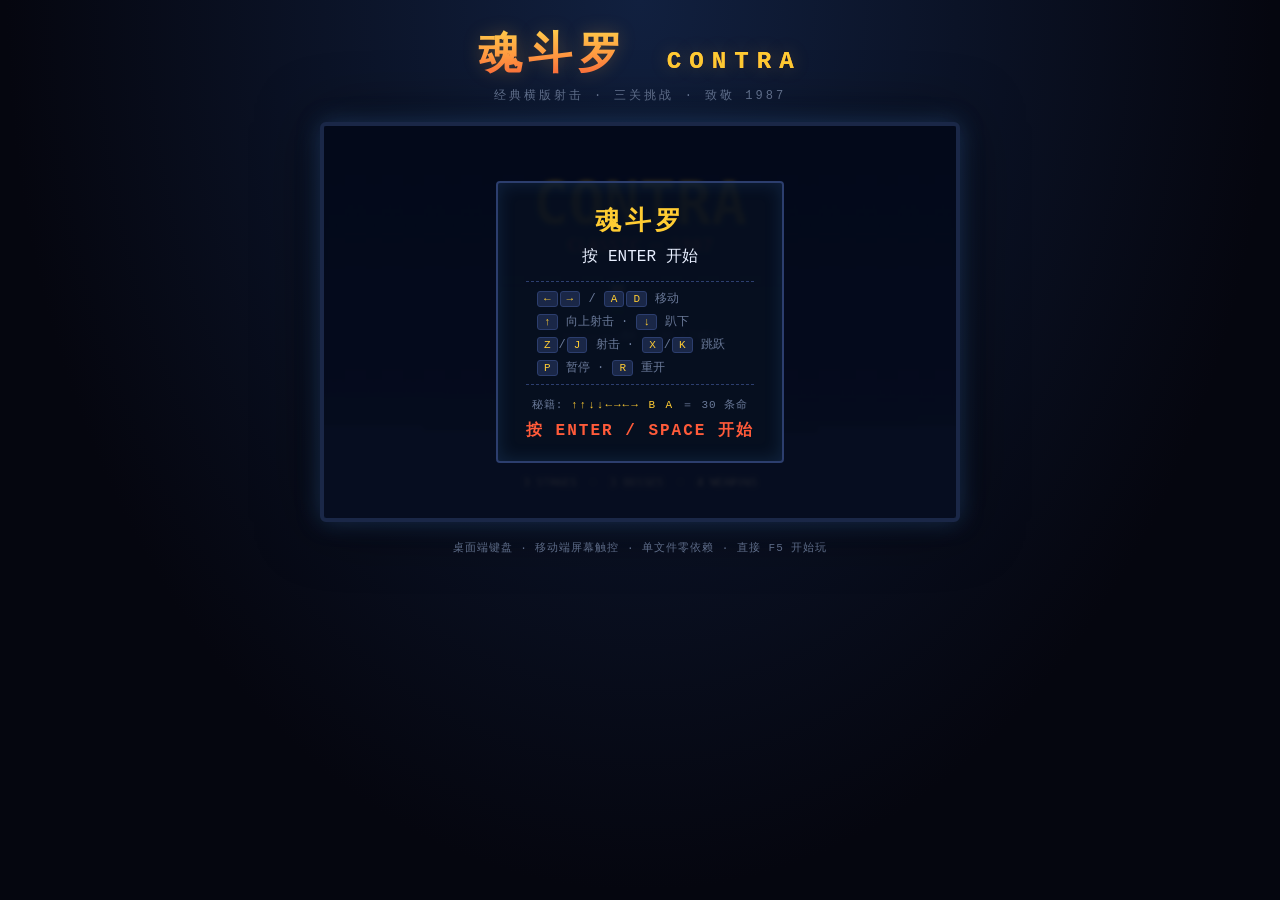
==== contra/index.html @ 35733264 "feat: add 魂斗罗 Contra Classic — 3 stages × 4 weapons × Konami 30-life cheat - 新增 contra/ 子目录 (index.h" ====
<!DOCTYPE html>
<html lang="zh-CN">
<head>
  <meta charset="UTF-8" />
  <meta name="viewport" content="width=device-width, initial-scale=1.0, maximum-scale=1.0, user-scalable=no, viewport-fit=cover" />
  <meta name="apple-mobile-web-app-capable" content="yes" />
  <meta name="mobile-web-app-capable" content="yes" />
  <title>魂斗罗 CONTRA - Classic Web</title>
  <link rel="stylesheet" href="style.css" />
</head>
<body>
  <div id="app">
    <header class="title-bar">
      <h1>魂斗罗 <span class="en">CONTRA</span></h1>
      <div class="subtitle">经典横版射击 · 三关挑战 · 致敬 1987</div>
    </header>

    <div class="screen-wrapper">
      <canvas id="game" width="512" height="320" aria-label="Contra game canvas"></canvas>
      <div id="hud-touch-cover"></div>
      <div id="flash-layer"></div>
      <div id="overlay" class="overlay">
        <div class="panel">
          <h2 id="overlay-title">魂斗罗</h2>
          <p id="overlay-text">按 ENTER 开始</p>
          <div class="legend">
            <div><kbd>←</kbd><kbd>→</kbd> / <kbd>A</kbd><kbd>D</kbd> 移动</div>
            <div><kbd>↑</kbd> 向上射击 · <kbd>↓</kbd> 趴下</div>
            <div><kbd>Z</kbd>/<kbd>J</kbd> 射击 · <kbd>X</kbd>/<kbd>K</kbd> 跳跃</div>
            <div><kbd>P</kbd> 暂停 · <kbd>R</kbd> 重开</div>
          </div>
          <div class="cheat-hint">秘籍: <span class="mono">↑↑↓↓←→←→ B A</span> ＝ 30 条命</div>
          <div class="start-hint">按 ENTER / SPACE 开始</div>
        </div>
      </div>
    </div>

    <footer class="hint">
      桌面端键盘 · 移动端屏幕触控 · 单文件零依赖 · 直接 F5 开始玩
    </footer>
  </div>

  <!-- 触屏控制（只在触屏设备显示） -->
  <div id="touch-controls">
    <div class="touch-group left-group">
      <button class="touch-btn" id="t-left" aria-label="左">
        <svg viewBox="0 0 24 24"><path d="M15 6 L9 12 L15 18" fill="none" stroke="currentColor" stroke-width="3" stroke-linecap="round" stroke-linejoin="round"/></svg>
      </button>
      <button class="touch-btn" id="t-right" aria-label="右">
        <svg viewBox="0 0 24 24"><path d="M9 6 L15 12 L9 18" fill="none" stroke="currentColor" stroke-width="3" stroke-linecap="round" stroke-linejoin="round"/></svg>
      </button>
    </div>
    <div class="touch-group right-group">
      <button class="touch-btn primary" id="t-fire" aria-label="射击">
        <svg viewBox="0 0 24 24"><circle cx="12" cy="12" r="6" fill="currentColor"/></svg>
      </button>
      <button class="touch-btn" id="t-jump" aria-label="跳">
        <svg viewBox="0 0 24 24"><path d="M12 4 L12 18 M6 10 L12 4 L18 10" fill="none" stroke="currentColor" stroke-width="3" stroke-linecap="round" stroke-linejoin="round"/></svg>
      </button>
    </div>
    <div class="touch-group mid-group">
      <button class="touch-btn small" id="t-up" aria-label="向上射击">
        <svg viewBox="0 0 24 24"><path d="M12 4 L12 20 M4 10 L12 4 L20 10" fill="none" stroke="currentColor" stroke-width="3" stroke-linecap="round" stroke-linejoin="round"/></svg>
      </button>
      <button class="touch-btn small" id="t-down" aria-label="趴下">
        <svg viewBox="0 0 24 24"><path d="M12 4 L12 20 M4 14 L12 20 L20 14" fill="none" stroke="currentColor" stroke-width="3" stroke-linecap="round" stroke-linejoin="round"/></svg>
      </button>
    </div>
  </div>

  <script src="game.js"></script>
</body>
</html>
---- contra/style.css ----
/* ========== 魂斗罗 CLASSIC 主题样式 ========== */
:root {
  --bg-1: #05060f;
  --bg-2: #0a1024;
  --accent: #ffcc33;
  --accent-2: #ff5b3a;
  --player: #4ab8ff;
  --enemy: #ff7a3a;
  --text: #e8efff;
  --muted: #6a7a99;
  --danger: #ff5577;
}

* { box-sizing: border-box; }

html, body {
  margin: 0;
  padding: 0;
  background:
    radial-gradient(ellipse at top, #11203f 0%, var(--bg-1) 70%) no-repeat,
    var(--bg-1);
  color: var(--text);
  font-family: "Courier New", Consolas, ui-monospace, monospace;
  min-height: 100vh;
  -webkit-font-smoothing: antialiased;
  overflow-x: hidden;
}

#app {
  max-width: 720px;
  margin: 0 auto;
  padding: 24px 16px 32px;
  display: flex;
  flex-direction: column;
  align-items: center;
  gap: 14px;
}

.title-bar {
  text-align: center;
  margin-bottom: 4px;
}

.title-bar h1 {
  margin: 0;
  font-size: clamp(28px, 5vw, 44px);
  letter-spacing: 6px;
  background: linear-gradient(180deg, #ffd84d 0%, #ff5b3a 100%);
  -webkit-background-clip: text;
  background-clip: text;
  color: transparent;
  text-shadow: 0 0 18px rgba(255, 184, 60, 0.25);
  font-weight: 900;
}

.title-bar h1 .en {
  font-size: 0.55em;
  letter-spacing: 8px;
  margin-left: 6px;
  color: var(--accent);
  -webkit-text-fill-color: var(--accent);
}

.title-bar .subtitle {
  color: var(--muted);
  font-size: 12px;
  letter-spacing: 3px;
  margin-top: 4px;
}

.screen-wrapper {
  position: relative;
  width: 100%;
  max-width: 640px;
  aspect-ratio: 512 / 320;
  border: 4px solid #1a2747;
  border-radius: 6px;
  box-shadow:
    0 0 0 1px #000 inset,
    0 0 24px rgba(80, 160, 255, 0.25),
    0 0 60px rgba(0, 0, 0, 0.6);
  background: #000;
  overflow: hidden;
  image-rendering: pixelated;
}

#game {
  width: 100%;
  height: 100%;
  display: block;
  image-rendering: pixelated;
  image-rendering: crisp-edges;
  touch-action: none;
}

#flash-layer {
  position: absolute;
  inset: 0;
  pointer-events: none;
  display: flex;
  align-items: center;
  justify-content: center;
  z-index: 4;
}

#flash-layer .flash {
  color: #ffcc33;
  font-family: inherit;
  font-size: 18px;
  font-weight: bold;
  letter-spacing: 4px;
  text-shadow: 0 0 12px rgba(255,204,51,0.6);
  text-align: center;
  white-space: pre-line;
  padding: 6px 12px;
  background: rgba(0,0,0,0.35);
  border: 2px solid #ffcc33;
  border-radius: 3px;
  animation: flashFade 1.5s forwards;
}

@keyframes flashFade {
  0%   { opacity: 0; transform: scale(0.85); }
  18%  { opacity: 1; transform: scale(1.0); }
  82%  { opacity: 1; transform: scale(1.0); }
  100% { opacity: 0; transform: scale(0.95); }
}

.overlay {
  position: absolute;
  inset: 0;
  display: flex;
  align-items: center;
  justify-content: center;
  background: rgba(2, 6, 18, 0.78);
  backdrop-filter: blur(2px);
  transition: opacity 0.18s ease;
  z-index: 5;
}

.overlay.hidden {
  opacity: 0;
  pointer-events: none;
}

.panel {
  text-align: center;
  padding: 20px 28px;
  border: 2px solid #2c3e6e;
  background: rgba(8, 16, 32, 0.85);
  border-radius: 4px;
  min-width: 280px;
  box-shadow: 0 0 18px rgba(80, 160, 255, 0.15) inset;
}

.panel h2 {
  margin: 0 0 8px;
  font-size: 26px;
  letter-spacing: 4px;
  color: var(--accent);
}

.panel p {
  margin: 6px 0 14px;
  color: var(--text);
}

.legend {
  display: grid;
  grid-template-columns: 1fr;
  gap: 6px;
  font-size: 12px;
  color: var(--muted);
  margin: 10px 0 12px;
  text-align: left;
  padding: 8px 10px;
  border-top: 1px dashed #2c3e6e;
  border-bottom: 1px dashed #2c3e6e;
}

kbd {
  display: inline-block;
  padding: 1px 6px;
  margin: 0 1px;
  background: #1a2747;
  border: 1px solid #2c3e6e;
  border-radius: 3px;
  font-family: inherit;
  font-size: 11px;
  color: var(--accent);
}

.cheat-hint {
  color: var(--muted);
  font-size: 11px;
  letter-spacing: 1px;
  margin: 8px 0;
}

.cheat-hint .mono {
  color: var(--accent);
  letter-spacing: 2px;
}

.start-hint {
  color: var(--accent-2);
  font-weight: bold;
  letter-spacing: 2px;
  animation: blink 1.4s infinite;
  margin-top: 4px;
}

@keyframes blink {
  0%, 49% { opacity: 1; }
  50%, 100% { opacity: 0.3; }
}

.hint {
  color: var(--muted);
  font-size: 11px;
  letter-spacing: 1px;
  text-align: center;
  margin-top: 4px;
}

/* ========== 触屏控制 ========== */
#touch-controls {
  display: none;
  position: fixed;
  inset: 0;
  pointer-events: none;
  z-index: 20;
  user-select: none;
  -webkit-user-select: none;
  -webkit-tap-highlight-color: transparent;
}

.touch-group {
  position: absolute;
  display: flex;
  gap: 14px;
  pointer-events: auto;
  touch-action: none;
}

.left-group  { bottom: 24px; left: 24px; }
.mid-group   { bottom: 24px; left: 50%; transform: translateX(-50%); }
.right-group { bottom: 24px; right: 24px; }

.touch-btn {
  width: 64px;
  height: 64px;
  border-radius: 50%;
  background: rgba(255, 255, 255, 0.12);
  border: 2px solid rgba(255, 255, 255, 0.32);
  color: rgba(255, 255, 255, 0.85);
  display: flex;
  align-items: center;
  justify-content: center;
  cursor: pointer;
  transition: transform 0.05s, background 0.05s;
  -webkit-user-select: none;
  user-select: none;
  outline: none;
  box-shadow: 0 4px 14px rgba(0, 0, 0, 0.4);
}

.touch-btn svg {
  width: 30px;
  height: 30px;
  pointer-events: none;
}

.touch-btn.small {
  width: 54px;
  height: 54px;
  background: rgba(255, 255, 255, 0.08);
  border-color: rgba(255, 255, 255, 0.22);
}

.touch-btn.primary {
  width: 84px;
  height: 84px;
  background: rgba(255, 88, 88, 0.28);
  border-color: rgba(255, 130, 130, 0.55);
  color: #ffe0e0;
}

.touch-btn.primary svg {
  width: 36px;
  height: 36px;
}

.touch-btn:active,
.touch-btn.pressed {
  background: rgba(255, 220, 90, 0.35);
  border-color: rgba(255, 220, 90, 0.7);
  transform: scale(0.92);
}

/* 只在触屏 / 小屏显示 */
body.touch #touch-controls { display: block; }

/* 在桌面端但窗口很小时也显示（可关掉） */
@media (max-width: 540px) {
  #app { padding: 12px 8px 100px; }
  .panel { padding: 14px 18px; min-width: 240px; }
  .legend { font-size: 11px; }
  .touch-btn { width: 56px; height: 56px; }
  .touch-btn.primary { width: 76px; height: 76px; }
}

@media (max-width: 420px) {
  .left-group  { bottom: 16px; left: 12px; }
  .right-group { bottom: 16px; right: 12px; }
  .mid-group   { bottom: 100px; }
  .touch-btn { width: 52px; height: 52px; }
  .touch-btn.primary { width: 70px; height: 70px; }
}

/* 防止 iOS Safari 橡皮筋效果 */
body { overscroll-behavior: none; }
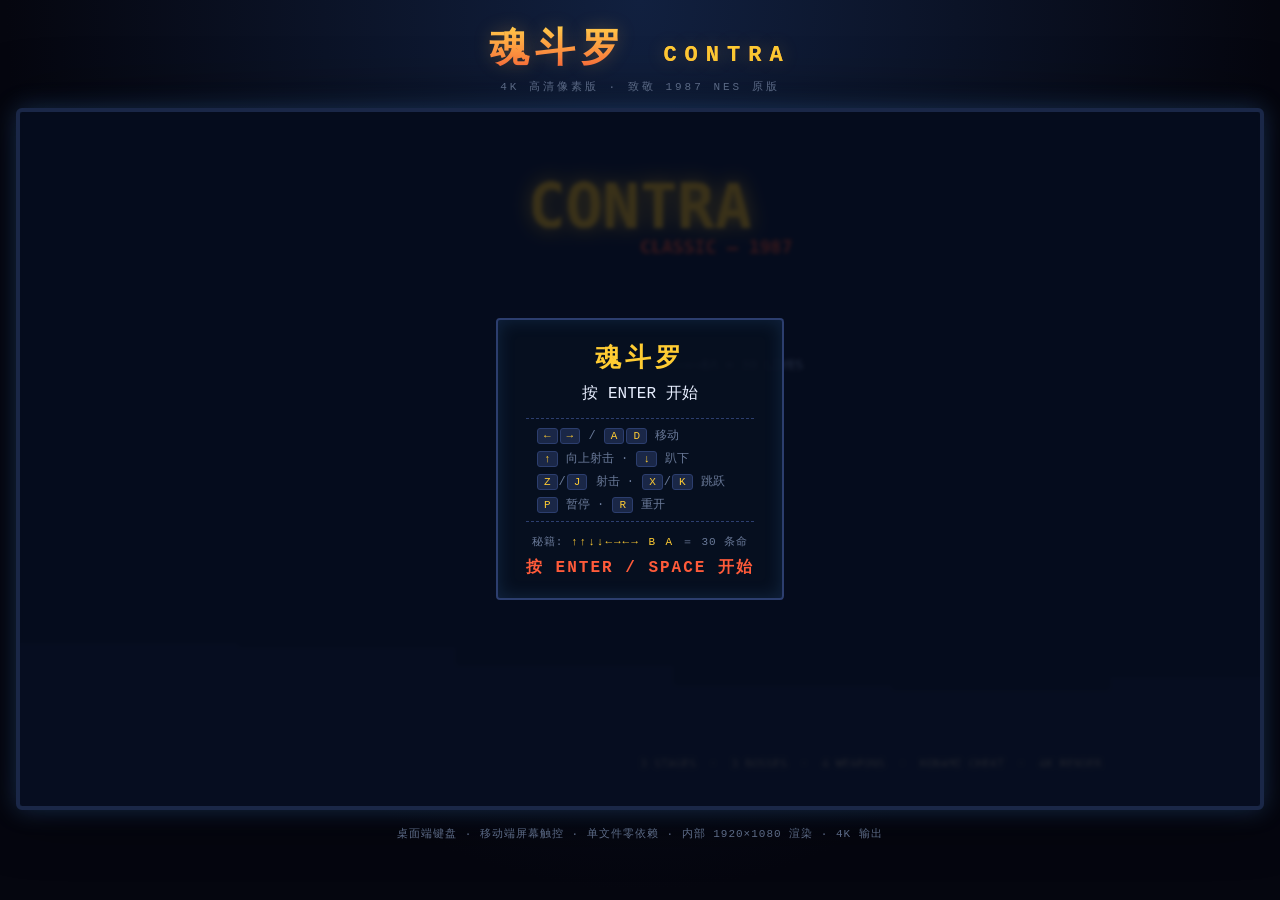
==== commit f7e40204: "chore(contra): sync index.html and style.css to 4K edition - canvas 改为 1920×1080 (4K 内部渲染) - title 改" ====
--- a/contra/index.html
+++ b/contra/index.html
@@ -5,18 +5,18 @@
   <meta name="viewport" content="width=device-width, initial-scale=1.0, maximum-scale=1.0, user-scalable=no, viewport-fit=cover" />
   <meta name="apple-mobile-web-app-capable" content="yes" />
   <meta name="mobile-web-app-capable" content="yes" />
-  <title>魂斗罗 CONTRA - Classic Web</title>
+  <title>魂斗罗 CONTRA — 4K Edition</title>
   <link rel="stylesheet" href="style.css" />
 </head>
 <body>
   <div id="app">
     <header class="title-bar">
       <h1>魂斗罗 <span class="en">CONTRA</span></h1>
-      <div class="subtitle">经典横版射击 · 三关挑战 · 致敬 1987</div>
+      <div class="subtitle">4K 高清像素版 · 致敬 1987 NES 原版</div>
     </header>
 
     <div class="screen-wrapper">
-      <canvas id="game" width="512" height="320" aria-label="Contra game canvas"></canvas>
+      <canvas id="game" width="1920" height="1080" aria-label="Contra game canvas"></canvas>
       <div id="hud-touch-cover"></div>
       <div id="flash-layer"></div>
       <div id="overlay" class="overlay">
@@ -36,11 +36,10 @@
     </div>
 
     <footer class="hint">
-      桌面端键盘 · 移动端屏幕触控 · 单文件零依赖 · 直接 F5 开始玩
+      桌面端键盘 · 移动端屏幕触控 · 单文件零依赖 · 内部 1920×1080 渲染 · 4K 输出
     </footer>
   </div>
 
-  <!-- 触屏控制（只在触屏设备显示） -->
   <div id="touch-controls">
     <div class="touch-group left-group">
       <button class="touch-btn" id="t-left" aria-label="左">
--- a/contra/style.css
+++ b/contra/style.css
@@ -1,4 +1,4 @@
-/* ========== 魂斗罗 CLASSIC 主题样式 ========== */
+/* ========== 魂斗罗 4K 高清版 ========== */
 :root {
   --bg-1: #05060f;
   --bg-2: #0a1024;
@@ -27,23 +27,20 @@
 }
 
 #app {
-  max-width: 720px;
+  max-width: 1280px;
   margin: 0 auto;
-  padding: 24px 16px 32px;
+  padding: 20px 16px 32px;
   display: flex;
   flex-direction: column;
   align-items: center;
-  gap: 14px;
-}
-
-.title-bar {
-  text-align: center;
-  margin-bottom: 4px;
-}
+  gap: 12px;
+}
+
+.title-bar { text-align: center; margin-bottom: 2px; }
 
 .title-bar h1 {
   margin: 0;
-  font-size: clamp(28px, 5vw, 44px);
+  font-size: clamp(26px, 4.5vw, 40px);
   letter-spacing: 6px;
   background: linear-gradient(180deg, #ffd84d 0%, #ff5b3a 100%);
   -webkit-background-clip: text;
@@ -63,7 +60,7 @@
 
 .title-bar .subtitle {
   color: var(--muted);
-  font-size: 12px;
+  font-size: 11px;
   letter-spacing: 3px;
   margin-top: 4px;
 }
@@ -71,8 +68,8 @@
 .screen-wrapper {
   position: relative;
   width: 100%;
-  max-width: 640px;
-  aspect-ratio: 512 / 320;
+  max-width: 1280px;
+  aspect-ratio: 16 / 9;
   border: 4px solid #1a2747;
   border-radius: 6px;
   box-shadow:
@@ -89,6 +86,7 @@
   height: 100%;
   display: block;
   image-rendering: pixelated;
+  image-rendering: -moz-crisp-edges;
   image-rendering: crisp-edges;
   touch-action: none;
 }
@@ -138,10 +136,7 @@
   z-index: 5;
 }
 
-.overlay.hidden {
-  opacity: 0;
-  pointer-events: none;
-}
+.overlay.hidden { opacity: 0; pointer-events: none; }
 
 .panel {
   text-align: center;
@@ -153,17 +148,8 @@
   box-shadow: 0 0 18px rgba(80, 160, 255, 0.15) inset;
 }
 
-.panel h2 {
-  margin: 0 0 8px;
-  font-size: 26px;
-  letter-spacing: 4px;
-  color: var(--accent);
-}
-
-.panel p {
-  margin: 6px 0 14px;
-  color: var(--text);
-}
+.panel h2 { margin: 0 0 8px; font-size: 26px; letter-spacing: 4px; color: var(--accent); }
+.panel p { margin: 6px 0 14px; color: var(--text); }
 
 .legend {
   display: grid;
@@ -190,17 +176,8 @@
   color: var(--accent);
 }
 
-.cheat-hint {
-  color: var(--muted);
-  font-size: 11px;
-  letter-spacing: 1px;
-  margin: 8px 0;
-}
-
-.cheat-hint .mono {
-  color: var(--accent);
-  letter-spacing: 2px;
-}
+.cheat-hint { color: var(--muted); font-size: 11px; letter-spacing: 1px; margin: 8px 0; }
+.cheat-hint .mono { color: var(--accent); letter-spacing: 2px; }
 
 .start-hint {
   color: var(--accent-2);
@@ -223,7 +200,6 @@
   margin-top: 4px;
 }
 
-/* ========== 触屏控制 ========== */
 #touch-controls {
   display: none;
   position: fixed;
@@ -265,18 +241,9 @@
   box-shadow: 0 4px 14px rgba(0, 0, 0, 0.4);
 }
 
-.touch-btn svg {
-  width: 30px;
-  height: 30px;
-  pointer-events: none;
-}
-
-.touch-btn.small {
-  width: 54px;
-  height: 54px;
-  background: rgba(255, 255, 255, 0.08);
-  border-color: rgba(255, 255, 255, 0.22);
-}
+.touch-btn svg { width: 30px; height: 30px; pointer-events: none; }
+
+.touch-btn.small { width: 54px; height: 54px; background: rgba(255, 255, 255, 0.08); border-color: rgba(255, 255, 255, 0.22); }
 
 .touch-btn.primary {
   width: 84px;
@@ -286,10 +253,7 @@
   color: #ffe0e0;
 }
 
-.touch-btn.primary svg {
-  width: 36px;
-  height: 36px;
-}
+.touch-btn.primary svg { width: 36px; height: 36px; }
 
 .touch-btn:active,
 .touch-btn.pressed {
@@ -298,10 +262,8 @@
   transform: scale(0.92);
 }
 
-/* 只在触屏 / 小屏显示 */
 body.touch #touch-controls { display: block; }
 
-/* 在桌面端但窗口很小时也显示（可关掉） */
 @media (max-width: 540px) {
   #app { padding: 12px 8px 100px; }
   .panel { padding: 14px 18px; min-width: 240px; }
@@ -318,5 +280,4 @@
   .touch-btn.primary { width: 70px; height: 70px; }
 }
 
-/* 防止 iOS Safari 橡皮筋效果 */
 body { overscroll-behavior: none; }
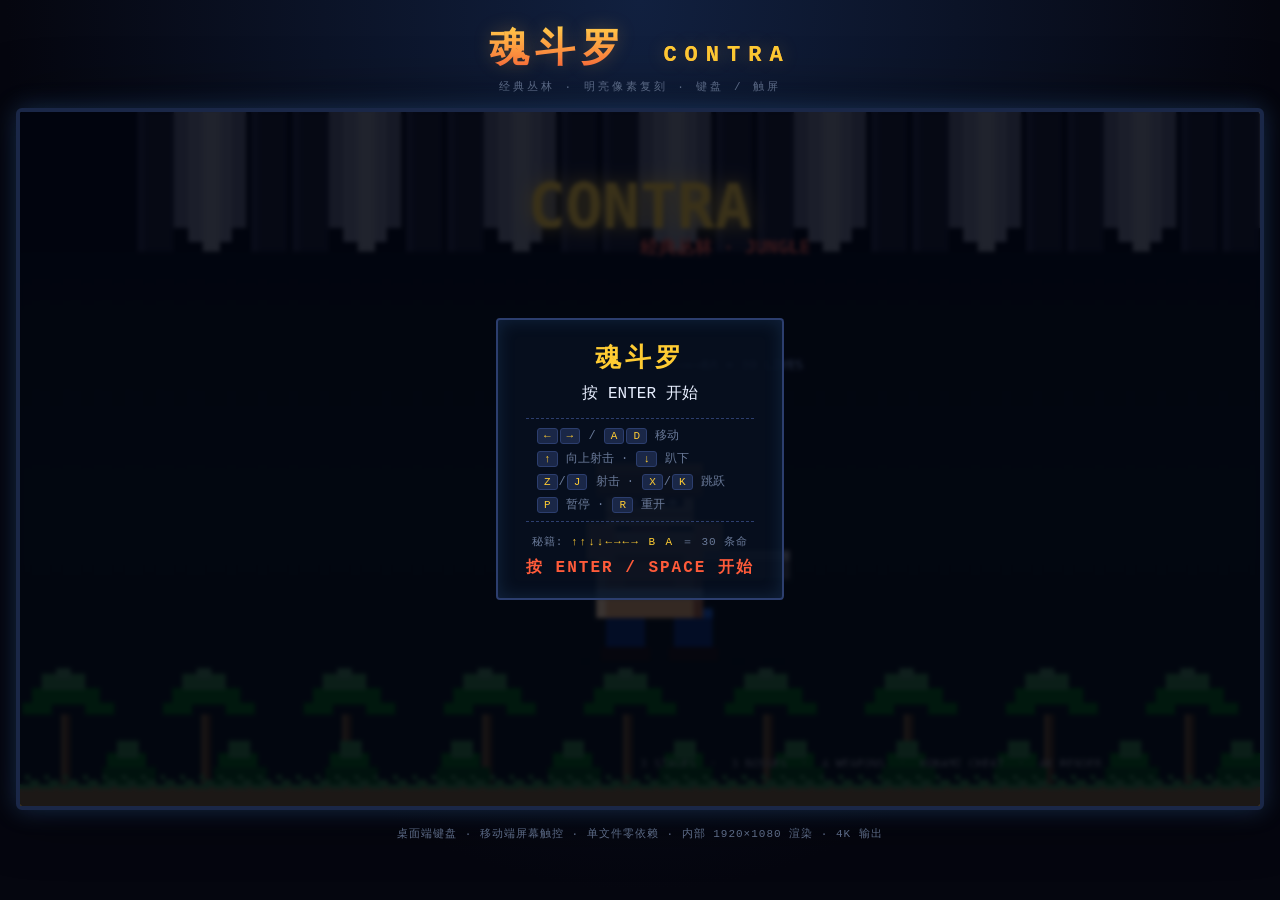
==== commit 6d0d4113: "feat(contra): 改为明亮复古丛林风，还原经典原版观感 - 去掉压暗画面的重暗角(50% vignette)，扫描线降到 3% - 第一关改为明亮白天丛林：黑色顶部崖壁带 + 灰白瀑布帘 +" ====
--- a/contra/index.html
+++ b/contra/index.html
@@ -5,14 +5,14 @@
   <meta name="viewport" content="width=device-width, initial-scale=1.0, maximum-scale=1.0, user-scalable=no, viewport-fit=cover" />
   <meta name="apple-mobile-web-app-capable" content="yes" />
   <meta name="mobile-web-app-capable" content="yes" />
-  <title>魂斗罗 CONTRA — 4K Edition</title>
+  <title>魂斗罗 CONTRA · 经典丛林</title>
   <link rel="stylesheet" href="style.css" />
 </head>
 <body>
   <div id="app">
     <header class="title-bar">
       <h1>魂斗罗 <span class="en">CONTRA</span></h1>
-      <div class="subtitle">4K 高清像素版 · 致敬 1987 NES 原版</div>
+      <div class="subtitle">经典丛林 · 明亮像素复刻 · 键盘 / 触屏</div>
     </header>
 
     <div class="screen-wrapper">
